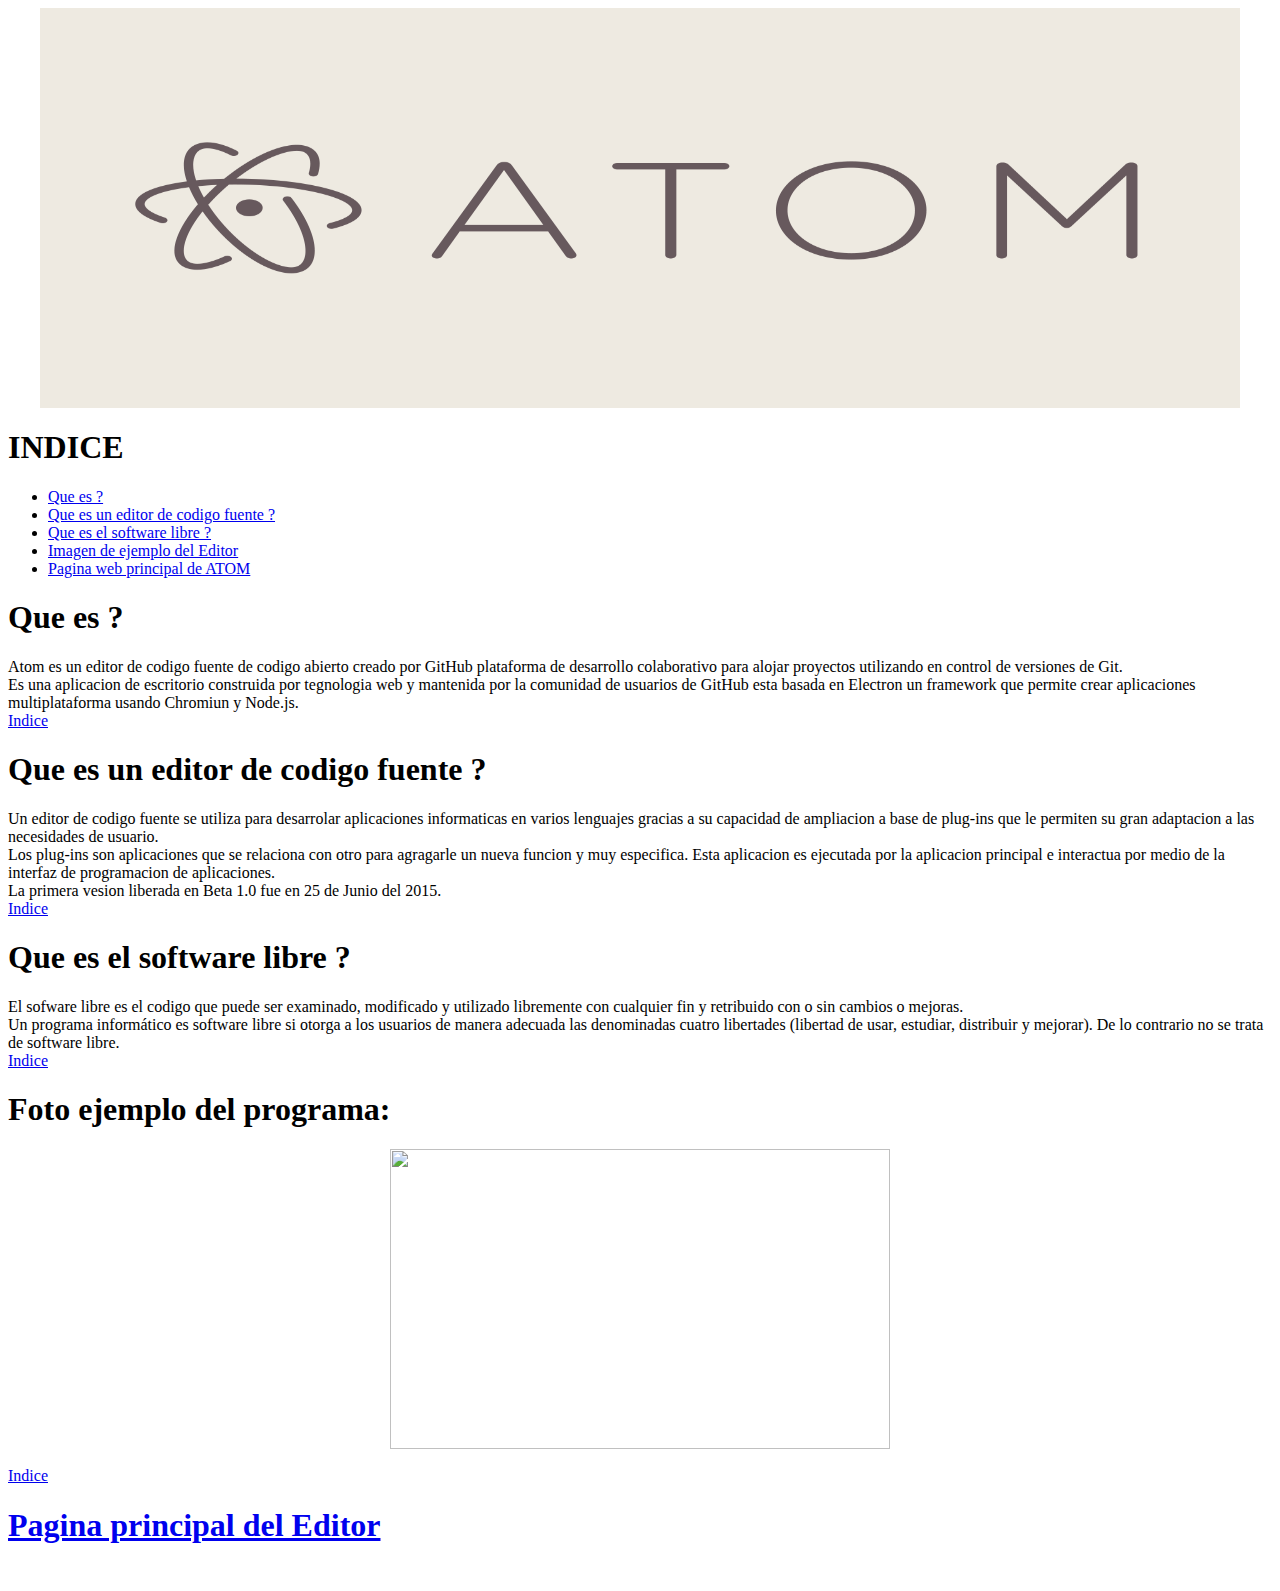
==== index.html @ c65c21bb "cambio a index" ====
<!DOCTYPE html>
<html lang="es">
<head>
    <meta charset="UTF-8">
    <meta name="viewport" content="width=device-width, initial-scale=1.0">
    <meta http-equiv="X-UA-Compatible" content="ie=edge">
    <title>Descubre Atom</title>
</head>
<link rel="stylesheet" href="DescubreAtom.css">
<body>
   <div class="Cabecera">
    <img class="img1" src="LogoCabezerapng.png">
   </div>
   <div class="Indice" id="id0">
       <h1>INDICE</h1>
        <ul>
            <li><a href="#id1">Que es ?</a></li>
            <li><a href="#id2">Que es un editor de codigo fuente ?</a></li>
            <li><a href="#id3">Que es el software libre ?</a></li>
            <li><a href="#id4">Imagen de ejemplo del Editor</a></li>
            <li><a href="#id5">Pagina web principal de ATOM</a></li>
        </ul>
   </div>
   <div class="parrafo01" id="id1">
    <h1>Que es ?</h1>
    <p>
        Atom es un editor de codigo fuente de codigo abierto creado por GitHub plataforma de desarrollo colaborativo para alojar proyectos utilizando en control de
        versiones de Git.<br>
        Es una aplicacion de escritorio construida por tegnologia web y mantenida por la comunidad de usuarios de GitHub esta basada en Electron
        un framework que permite crear aplicaciones multiplataforma usando Chromiun y Node.js.<br>
        <a href="#id0">Indice</a>
    </p>
   </div>
   <div class="parrafo02" id="id2">
    <h1>Que es un editor de codigo fuente ?</h1>
    <p>
        Un editor de codigo fuente se utiliza para desarrolar aplicaciones informaticas en varios lenguajes gracias a su capacidad de ampliacion
        a base de plug-ins que le permiten su gran adaptacion a las necesidades de usuario.<br>
        Los plug-ins son aplicaciones que se relaciona con otro para agragarle un nueva funcion y muy especifica. Esta aplicacion es ejecutada
        por la aplicacion principal e interactua por medio de la interfaz de programacion de aplicaciones. <br>
        La primera vesion liberada en Beta 1.0 fue en 25 de Junio del 2015. <br>
        <a href="#id0">Indice</a>
    </p>
   </div>
   <div class="parrafo03" id="id3">
    <h1>Que es el software libre ?</h1>
    <p>
        El sofware libre es el codigo que puede ser examinado, modificado y utilizado libremente con cualquier fin y retribuido con o sin
        cambios o mejoras. <br>
        Un programa informático es software libre si otorga a los usuarios de manera adecuada las denominadas cuatro libertades 
        (libertad de usar, estudiar, distribuir y mejorar). De lo contrario no se trata de software libre. <br>
        <a href="#id0">Indice</a>
    </p>
   </div>
   <div class="parrafo04" id="id4">
       <h1>Foto ejemplo del programa:</h1>
        <img class="img2" src="https://1.bp.blogspot.com/-OEHfh-BoTcA/Wj6Spt4GKLI/AAAAAAAAN1U/JRTVvZK0dfsfXlwfQzmEpDLPPXubqAKjQCLcBGAs/s1600/atom.png" alt="" width="500" height="300"> <br>
        <a href="#id0">Indice</a>
   </div>
   <div class="parrafo05" id="id5">
        <a href="https://atom.io/"><h1>Pagina principal del Editor</h1></a> <br>
   </div>
</body>
</html>
---- DescubreAtom.css ----
.img1{
    margin-left: auto;
    margin-right: auto;
    display: block;
    width: 1200px;
    height: 400px;
 }
 .img2{
    margin-left: auto;
    margin-right: auto;
    display: block;
}
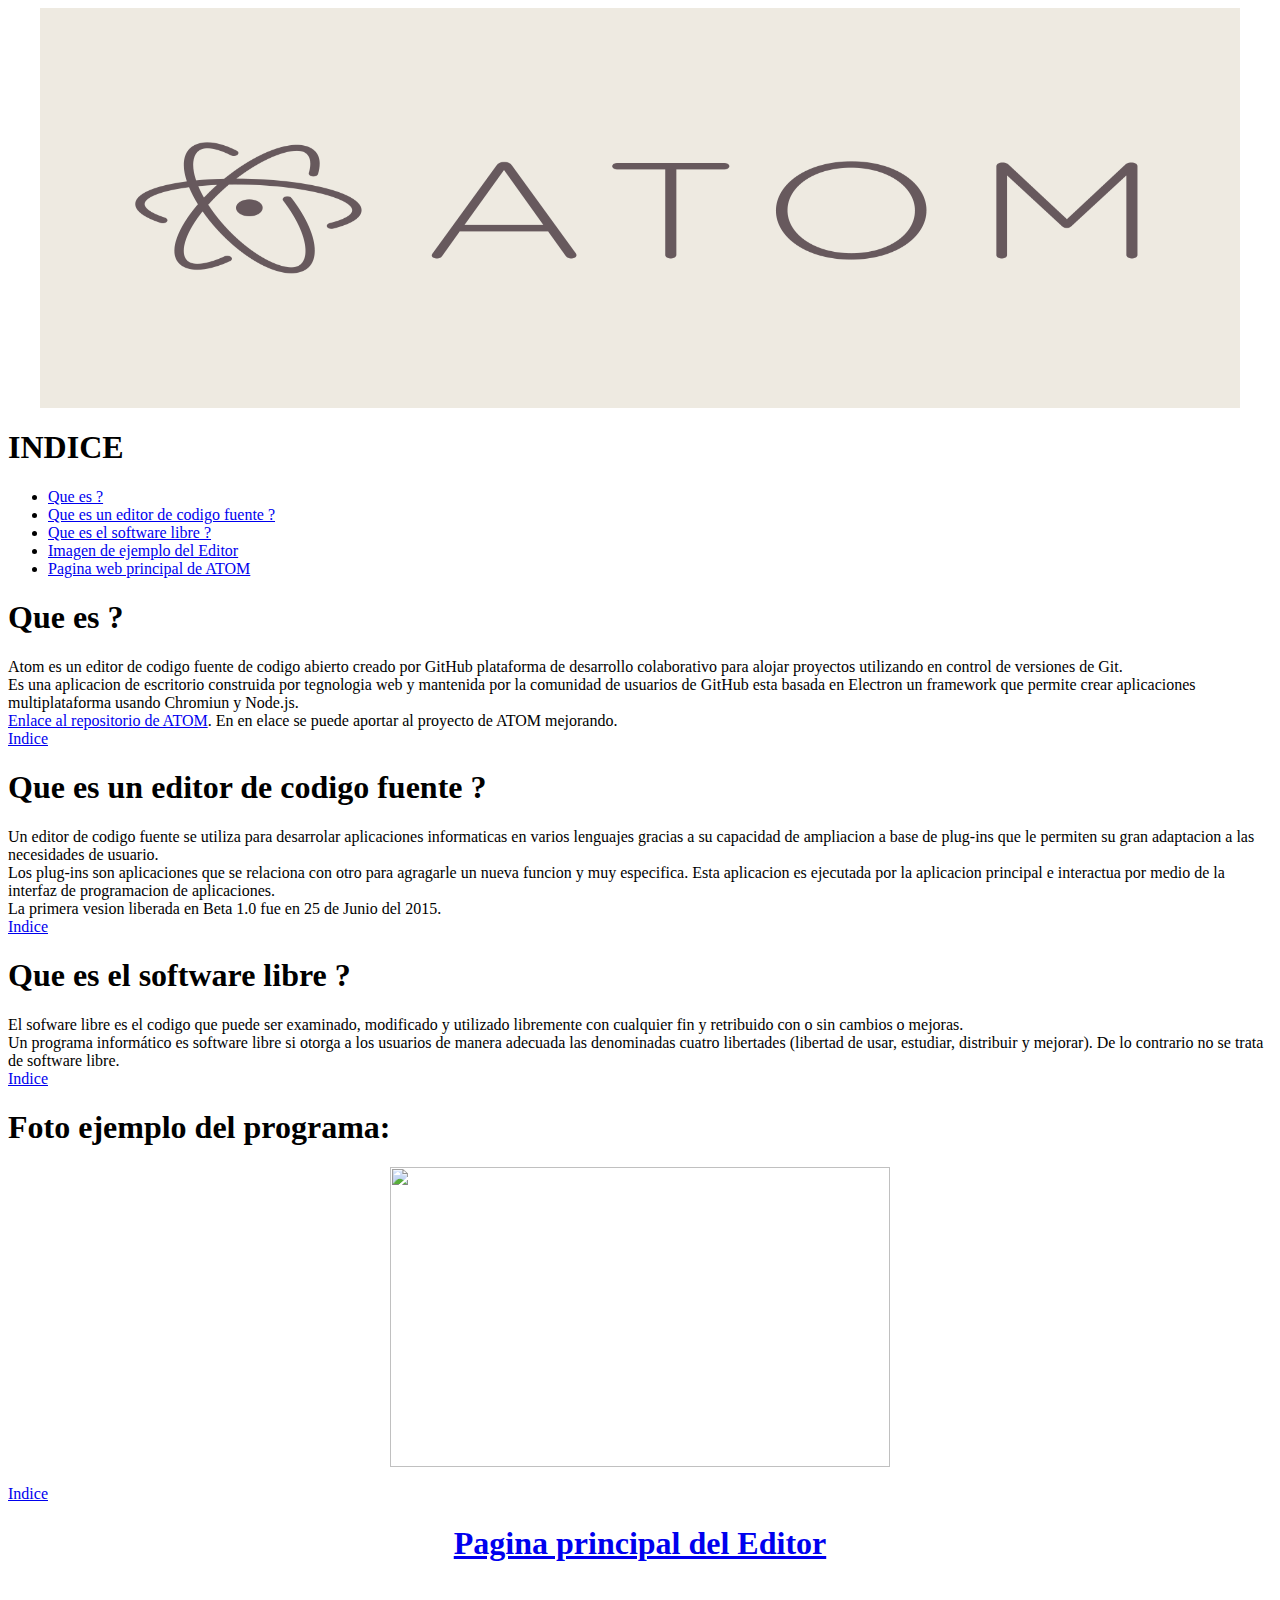
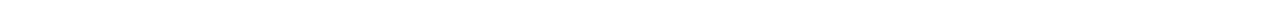
==== commit 0a30daa4: "añado el repositorio de github de ATOM" ====
--- a/index.html
+++ b/index.html
@@ -28,6 +28,7 @@
         versiones de Git.<br>
         Es una aplicacion de escritorio construida por tegnologia web y mantenida por la comunidad de usuarios de GitHub esta basada en Electron
         un framework que permite crear aplicaciones multiplataforma usando Chromiun y Node.js.<br>
+        <a href="https://github.com/atom/atom">Enlace al repositorio de ATOM</a>. En en elace se puede aportar al proyecto de ATOM mejorando.<br>
         <a href="#id0">Indice</a>
     </p>
    </div>
@@ -58,7 +59,7 @@
         <a href="#id0">Indice</a>
    </div>
    <div class="parrafo05" id="id5">
-        <a href="https://atom.io/"><h1>Pagina principal del Editor</h1></a> <br>
+        <a class="link1" href="https://atom.io/"><h1>Pagina principal del Editor</h1></a> <br>
    </div>
 </body>
 </html>
--- a/DescubreAtom.css
+++ b/DescubreAtom.css
@@ -9,4 +9,7 @@
     margin-left: auto;
     margin-right: auto;
     display: block;
+}
+.link1{
+   text-align: center;
 }